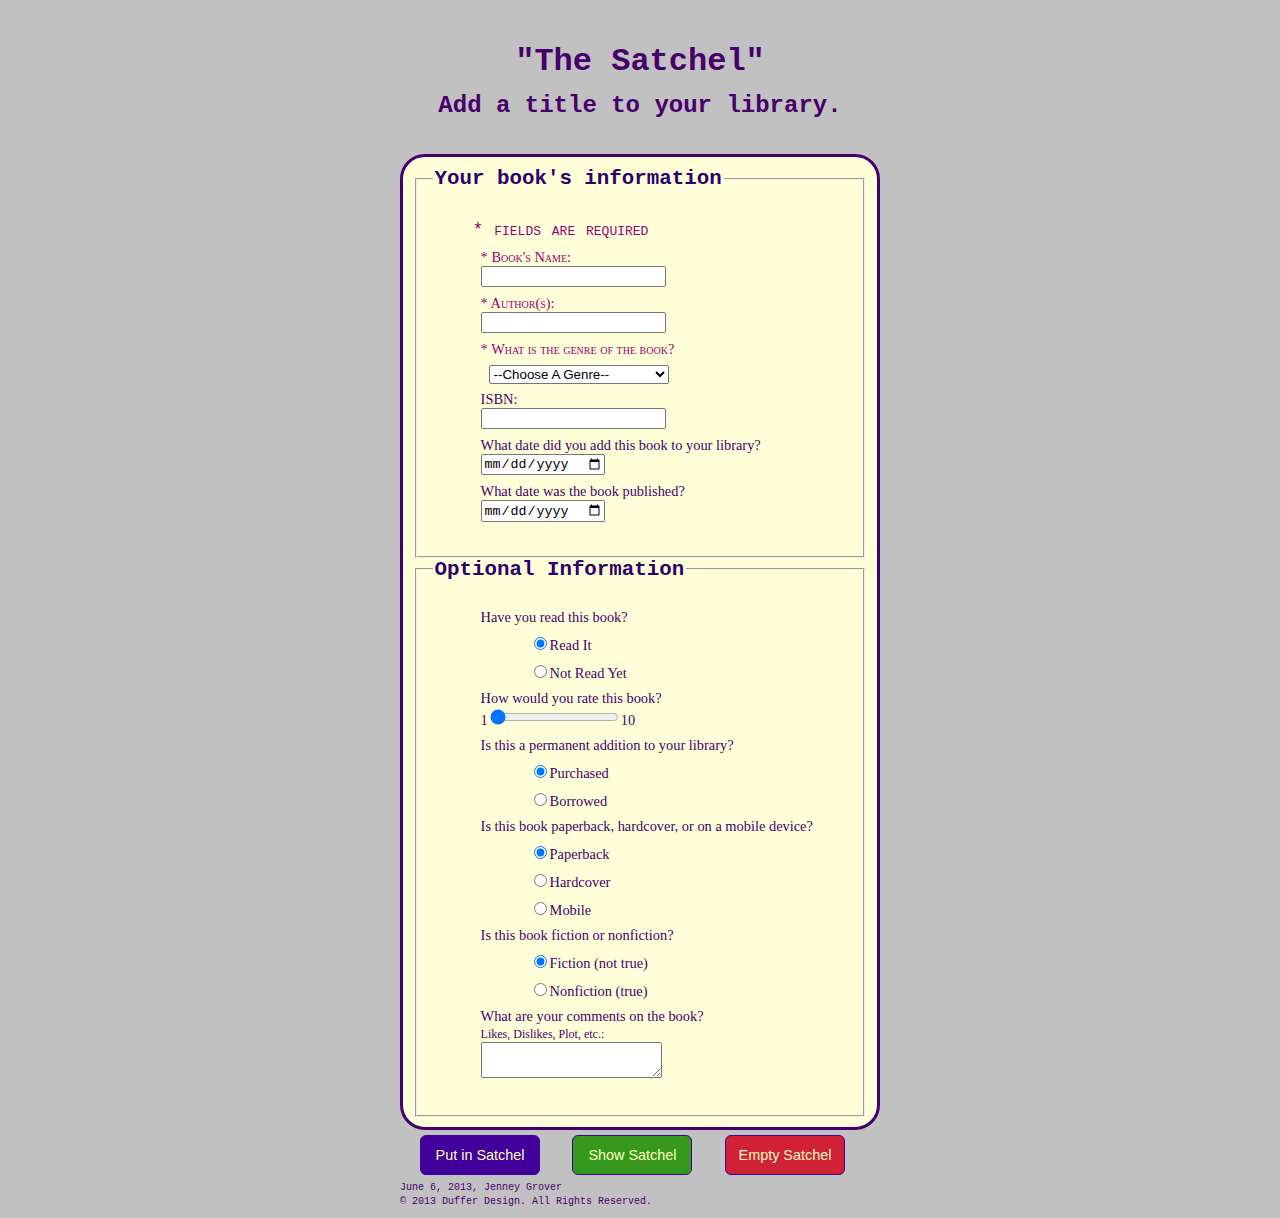
==== additem.html @ fa42f417 "initial commit" ====
<!DOCTYPE html>
<!-- 	Jenney Grover
		VFW 1306
		Project 1, 2, 3, and 4
		The Satchel 
-->
<html lang='en'>
	<head> 
    	<title>Add a Book</title>
    	<meta charset="utf-8" /> 
        <meta name="robots" content="index,follow" />
        <!-- meta name="robots" content="noindex, nofollow" /> -->
        <meta name="keywords" content="html5, mobile development, Full Sail University, library, books, Satchel, bookbag" />
        <meta name="author" content="Jenney Grover" />
        <meta name="viewport" content="width=device-width, user-scalable=no" />
        <meta name="description" content="Keep track of your library on The Satchel." />
        <!-- <meta name="viewpoint" content="user-scalable=yes, width=device-width" /> -->
    	<!-- user-scalable is a yes/no for if user is able to zoom in or not ; assume 360 px wide not 960 px--> 
    	<!-- android dpi -->
     	<!-- <meta name="viewport" content="target-densitydpi=device-dpi" /> -->
    	<!-- older phones or not-so-smart phones -->
     	<!--<meta name="HandheldFriendly" content="True" /> -->
    	<!--<meta name="MobileOptimized" content="320" /> -->
		<link href="css/styles.css" rel="stylesheet" type="text/css" />
	</head>
	<body id="mainContent">
		<header>
		<a name="reloadHere">
    		<h1>"The Satchel"</h1>
    		<h2>Add a title to your library. </h2>
    	</a>
		</header>
	
	<form action="#" method="post" id="myBookQuestions">
		<fieldset>
			<legend>Your book's information</legend>
			<ul id="errors"></ul>
			<ul id="Book">
			<span>* fields are required
				<li><label for="bname">* Book's Name:</label><br /><input type="text" id="bname" /></li>
				<li><label for="aname">* Author(s):</label><br /><input type="text" id="aname" /></li>
				<li>* What is the genre of the book?
					<ul>	
						<!-- <li id="selectGenre"><label for="genre">Add Genre:</label><br /></li> -->
						<li id="selectGenre"></li>
					</ul>
				</li>
			</span>
				<li><label for="isbn">ISBN:</label><br /><input type="text" id="isbn" /></li>
				<li>What date did you add this book to your library?
				<!-- the next line is my goal for the date...however it only works in Chrome...WHY? -->
					<br /><input type="date" id="dateAdded"  />
				</li>
				<li>What date was the book published?
				<!-- the next line is my goal for the date...however it only works in Chrome...WHY? -->
					<br /><input type="date" id="datePublished"  />
				</li>
				</ul>
		</fieldset>
		<fieldset>
			<legend>Optional Information</legend>
			<ul id="questions">
				<li>Have you read this book?
					<ul>
						<li><input type="radio" checked value="read" id="read" name="choice"/><label for="read">Read It</label></li>
						<li><input type="radio" value="not_read" id="not_read" name="choice"/><label for="not_read">Not Read Yet</label></li>
					</ul>
				</li>
				<li>How would you rate this book?
					<br /><label>1</label><input type="range" min="0" max="10" value="0" step="1" name="rating" list="rating" id="rating" /><label>10</label>
				</li>
				<li>Is this a permanent addition to your library?
					<ul>
						<li><input type="radio" checked value="purchased" id="purchased" name="permanent" </><label for="purchased">Purchased</label></li>
						<li><input type="radio" value="borrowed" id="borrowed" name="permanent" </><label for="borrowed">Borrowed</label></li>
					</ul>
				</li>
				<li>Is this book paperback, hardcover, or on a mobile device?	
					<ul>
				<!-- the name="cover" means that only one of the three can be selected -->
						<li><input type="radio" checked value="paperback" id="paperback" name="cover" </><label for="paperback">Paperback</label></li>
						<li><input type="radio" value="hardcover" id="hardcover" name="cover" </><label for="hardcover">Hardcover</label></li>
						<li><input type="radio" value="mobile" id="mobile" name="cover" </><label for="mobile">Mobile</label></li>
					</ul>
				</li>
				<li>Is this book fiction or nonfiction?
					<ul>
						<li><input type="radio" checked value="fiction" id="fiction" name="type" </><label for="fiction">Fiction (not true)</label></li>
						<li><input type="radio" value="nonfiction" id="nonfiction" name="type" </><label for="nonfiction">Nonfiction (true)</label></li>
					</ul>
				</li>
				<li><label for="comments">What are your comments on the book?<br /><small>Likes, Dislikes, Plot, etc.:</small></label><br /><textarea id="comments"></textarea></li>
				<li><input type="hidden" value="true" /></li>
			</ul>	
		</fieldset>
	</form>
		<div id ="bookInfoDisplay">
		</div>
			<input type="button" name="goHome" id="goHome" value="Close Satchel"/>
			<input type="button" name="submitButton" id="submitButton" value="Put in Satchel" />
			<input type="button" name="showSatchel" id="showSatchel" value="Show Satchel" />
			<input type="button" name="emptySatchel" id="emptySatchel" value="Empty Satchel" />
	<footer>
    	<small>June 6, 2013, Jenney Grover</small><br />
    	<small>&copy 2013 Duffer Design. All Rights Reserved.</small>
	</footer>
		<script src="js/json.js" type="text/javascript"></script>
		<script src="js/main.js" type="text/javascript"></script>
	</body>
</html>
---- css/styles.css ----
/* 
	Jenney Grover
	VFW 1306
	Project 2, 3, and 4
	June 13, 2013
	June 20, 2013
	June 27, 2013
*/

body{font-family:Bookman, Courier, Verdana; width: 480px; margin: auto; padding: 10px; color: #47006B; background: #C1C1C1; font-size: 1.3pc;}
#content{width: 480px; height: 690px; overflow: scroll;}
/*FEFFD9 -- background*/
/* does having this width and height change the html dimensions listed previously? */


h1 {
	margin: 10px 15px; 
	text-align: center; 
	color: #47006B;
}

h2 {
	margin: 12px 15px; 
	text-align: center; 
	color: #47006B; 
}

span {
	font-variant: small-caps; 
	font-size: 18px; 
	color: #990071;
}

p {
	color: #47006B; 
	margin: 10px;
	text-align: left;
	font-variant: small-caps; 
	line-height: 1.3em; 
	text-indent: 10px; 
}

a {
	color: #990071;
	margin: 8px; 
	font-size: 16px; 
}

legend {
	color: #2D006B; 
	font-weight: bold; 
}

form {
	padding: 10px;
	border-style: double; 
	border-color: #2D006B;
	border: 3px solid; 
	border-radius: 25px; 
	background: #FEFFD9; 
	/*EEE5FF -- form color*/
}

div {
	box-shadow: 10px 10px 5px #888888;
}

li {
	margin: 8px; 
	font-family: Verdana;
	font-size: 0.9pc 
}

select {
	margin: -40px; 
}

ul li {
	list-style: none; 
}

#book {
	display: block; 
}

#errors {
	color: red; 
}

#submitButton {
 	background-color: #400099;
 	font-size: 0.9pc;
 	color: #FEFFBF; 
 	width: 120px;
 	height: 40px;
 	margin-top: 5px;
 	margin-left: 20px; 
 	padding: 0;
 	border: 1px solid #400099;
	border-radius: 6px;
	-webkit-border-radius: 6px;
	/*-moz-border-radius: 6px*/
	display: inline;
}


#showSatchel {
 	background-color: #36991D;
 	font-size: 0.9pc;
 	color: #FEFFBF; 
 	width: 120px;
 	height: 40px;
 	margin-top: 5px;
 	margin-left: 20px; 
 	padding: 0;
 	border: 1px solid #400099;
	border-radius: 6px;
	-webkit-border-radius: 6px;
	/*-moz-border-radius: 6px*/
	display: inline;
}


#emptySatchel {
 	background-color: #D12136;
 	font-size: 0.9pc;
 	color: #FEFFBF; 
 	width: 120px;
 	height: 40px;
 	margin-top: 5px;
 	margin-left: 20px; 
 	padding: 0;
 	border: 1px solid #400099;
	border-radius: 6px;
	-webkit-border-radius: 6px;
	/*-moz-border-radius: 6px*/
	display: inline; 
}

#goHome {
 	background-color: #36991D;
 	font-size: 0.9pc;
 	color: #FEFFBF; 
 	width: 120px;
 	height: 40px;
 	margin-top: 5px;
 	margin-left: 20px; 
 	padding: 0;
 	border: 1px solid #400099;
	border-radius: 6px;
	-webkit-border-radius: 6px;
	/*-moz-border-radius: 6px*/
	display: none;
}

footer {
	margin-top: 5px; 
	font-size: 12px;
}

.even{background: #fff;}
.hasFocus{border: 2px solid #8C03FC;}
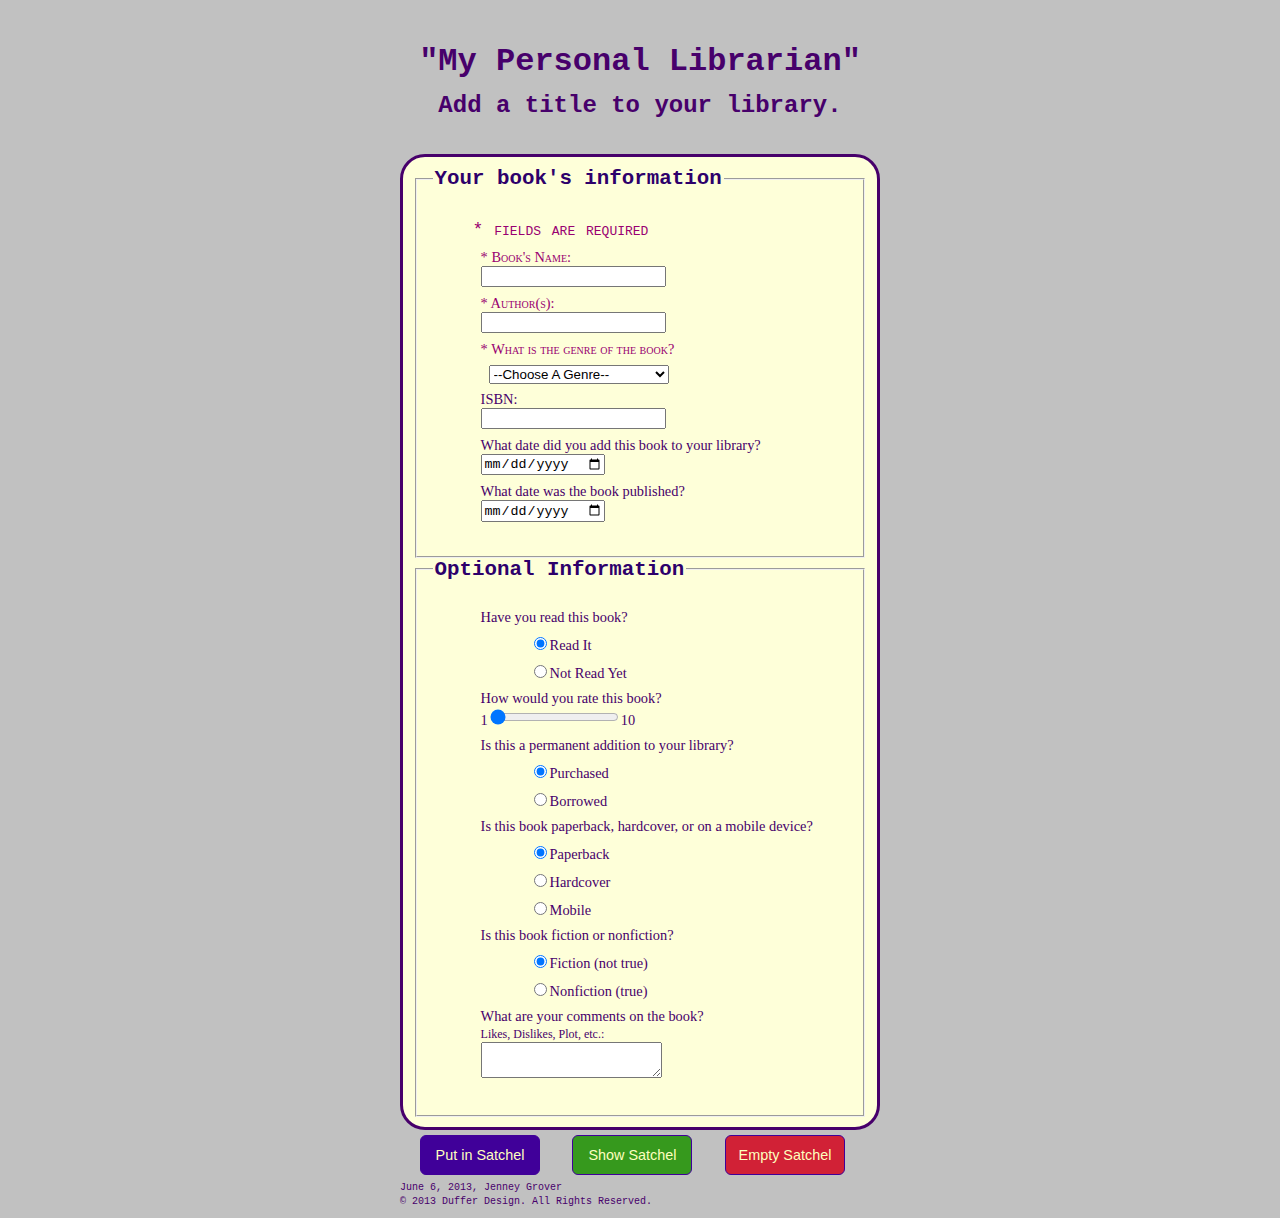
==== commit 52af8e20: "fixed images" ====
--- a/additem.html
+++ b/additem.html
@@ -1,8 +1,9 @@
 <!DOCTYPE html>
 <!-- 	Jenney Grover
-		VFW 1306
+		MIU 1307
 		Project 1, 2, 3, and 4
-		The Satchel 
+		My Personal Librarian
+		begain June 7th, 2013 
 -->
 <html lang='en'>
 	<head> 
@@ -26,7 +27,7 @@
 	<body id="mainContent">
 		<header>
 		<a name="reloadHere">
-    		<h1>"The Satchel"</h1>
+    		<h1>"My Personal Librarian"</h1>
     		<h2>Add a title to your library. </h2>
     	</a>
 		</header>
@@ -63,7 +64,7 @@
 				<li>Have you read this book?
 					<ul>
 						<li><input type="radio" checked value="read" id="read" name="choice"/><label for="read">Read It</label></li>
-						<li><input type="radio" value="not_read" id="not_read" name="choice"/><label for="not_read">Not Read Yet</label></li>
+						<li><input type="radio" value="unread" id="unread" name="choice"/><label for="unread">Not Read Yet</label></li>
 					</ul>
 				</li>
 				<li>How would you rate this book?
--- a/css/styles.css
+++ b/css/styles.css
@@ -1,10 +1,8 @@
 /* 
 	Jenney Grover
-	VFW 1306
-	Project 2, 3, and 4
-	June 13, 2013
-	June 20, 2013
-	June 27, 2013
+	MIU 1307
+	Project 1, 2, 3, 4
+	began June 7, 2013
 */
 
 body{font-family:Bookman, Courier, Verdana; width: 480px; margin: auto; padding: 10px; color: #47006B; background: #C1C1C1; font-size: 1.3pc;}
